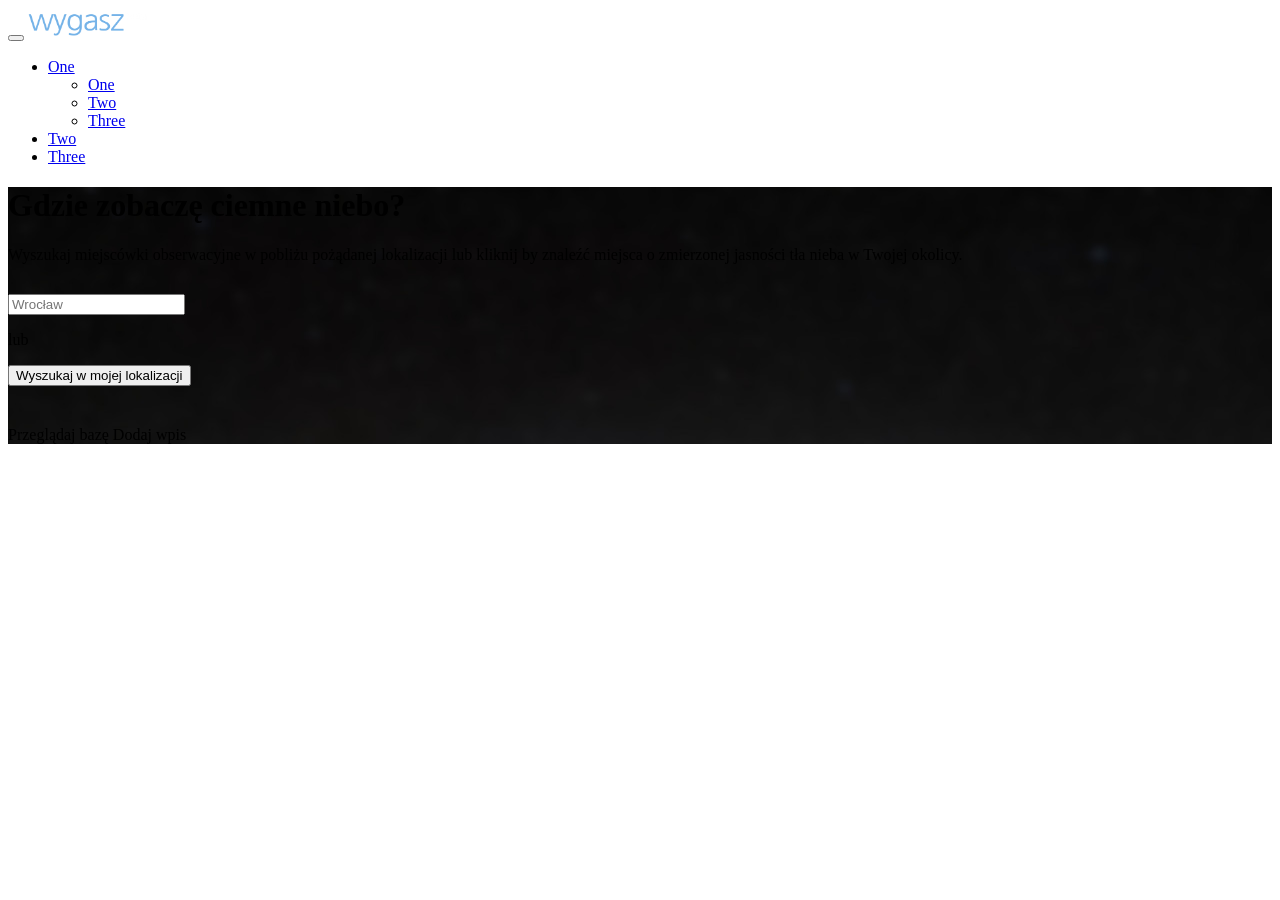
==== jizera-ui/index.html @ 07d21e88 "first Foundation version" ====
<!DOCTYPE html>

<html lang="pl">
    <head>
        <meta charset="utf-8" />
        <meta http-equiv="X-UA-Compatible" content="IE=edge" />
        <meta name="viewport" content="width=device-width, initial-scale=1" />
        <link href="css/app.css" rel="stylesheet" type="text/css">
        <title>Baza ciemnego nieba WYGASZ</title>
    </head>
    <body id="frontpage">


        <div class="top-bar">
          <div class="top-bar-title">
            <span data-responsive-toggle="responsive-menu" data-hide-for="medium">
              <button class="menu-icon" type="button" data-toggle></button>
            </span>
            <img src="img/wygasz-beta.png" style="height: 30px" alt="wygasz" id="branding" />
          </div>
          <div id="responsive-menu">
            <div class="top-bar-right">
              <ul class="dropdown menu"  data-dropdown-menu>
                <li>
                  <a href="#">One</a>
                  <ul class="menu vertical">
                    <li><a href="#">One</a></li>
                    <li><a href="#">Two</a></li>
                    <li><a href="#">Three</a></li>
                  </ul>
                </li>
                <li><a href="#">Two</a></li>
                <li><a href="#">Three</a></li>
              </ul>
            </div>
            <!-- <div class="top-bar-right">
              <ul class="menu frontpage-hide">
                <li><input type="search" placeholder="Search"></li>
                <li><button type="button" class="button">Search</button></li>
              </ul>
            </div> -->
          </div>
        </div>

       <div style="background-image:url(img/bg1.jpg); position:relative;   background-position: center 0px; background-repeat:no-repeat; background-width:100% ">
           <div class="container" id="pane1">


               <h1>Gdzie zobaczę ciemne niebo?</h1>
               <div class="row">
                   <div class="col-md-1 col-lg-2"></div>
                   <div class="col-md-10 col-lg-8">
                       <p style="margin-bottom:30px">Wyszukaj miejscówki obserwacyjne w pobliżu pożądanej
                           lokalizacji<span class="geoloc-depend"> lub
                           kliknij <span class="glyphicon glyphicon-screenshot"></span> by znaleźć
                            miejsca o zmierzonej
                           jasności tła nieba w Twojej okolicy</span>. </p>
                       <form>
                           <div class="form-group">
                           <input type="search" class="form-control input-lg" placeholder="Wrocław"  />
                           </div>
                       </form>

                           <div class="geoloc-depend">
                               <p>lub</p>

                               <form id="fp-search-geoloc" method="GET" action="/ui/browse.html">
                                   <div class="form-group">
                                       <input name="lat" type="hidden">
                                       <input name="lng" type="hidden">
                                       <button class=" button btn-primary input-lg"><span class="glyphicon glyphicon-screenshot"></span> Wyszukaj w mojej lokalizacji</button>
                                   </div>
                               </form>
                           </div>


                       <div style="margin-top:40px; text-align:left">
                           <p>
                           <a class="button btnbot">
                                <span class="glyphicon glyphicon-list" ></span> Przeglądaj bazę</a>
                            <a class="button btnbot btnadd">
                                 <span class="glyphicon glyphicon-plus" ></span> Dodaj wpis</a>
                            </p>
                       </div>
                   </div>
               </div>
           </div>
       </div>


       <script src="bower_components/jquery/dist/jquery.js"></script>
       <script src="bower_components/what-input/what-input.js"></script>
       <script src="bower_components/foundation-sites/dist/foundation.js"></script>
       <script src="js/app.js"></script>

       <script type="text/javascript"> scriptFrontPage(); </script>
    </body>
</html>
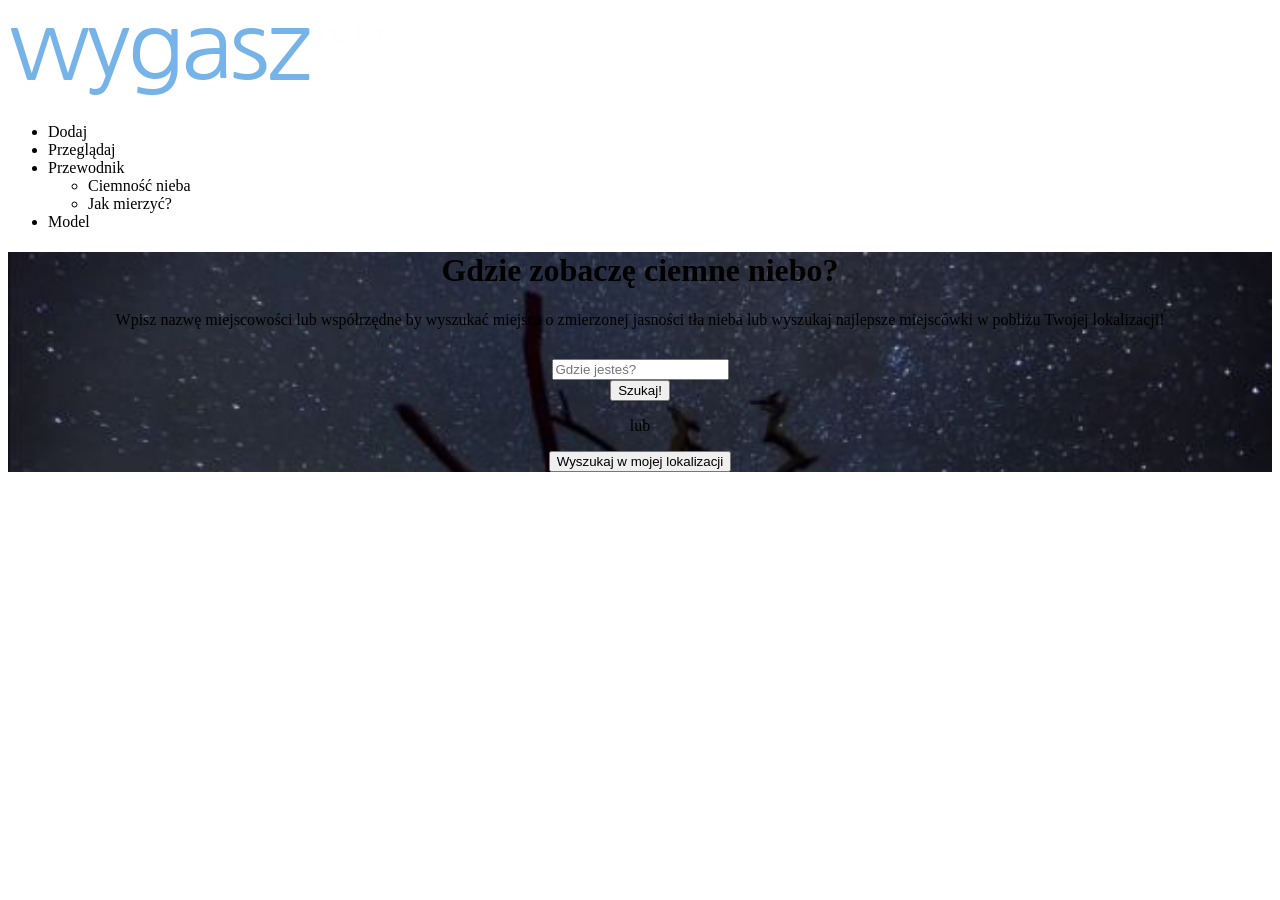
==== commit c9ddebfa: "style tweaking" ====
--- a/jizera-ui/index.html
+++ b/jizera-ui/index.html
@@ -12,79 +12,74 @@
 
 
         <div class="top-bar">
-          <div class="top-bar-title">
-            <span data-responsive-toggle="responsive-menu" data-hide-for="medium">
-              <button class="menu-icon" type="button" data-toggle></button>
-            </span>
-            <img src="img/wygasz-beta.png" style="height: 30px" alt="wygasz" id="branding" />
-          </div>
-          <div id="responsive-menu">
-            <div class="top-bar-right">
-              <ul class="dropdown menu"  data-dropdown-menu>
-                <li>
-                  <a href="#">One</a>
-                  <ul class="menu vertical">
-                    <li><a href="#">One</a></li>
-                    <li><a href="#">Two</a></li>
-                    <li><a href="#">Three</a></li>
-                  </ul>
-                </li>
-                <li><a href="#">Two</a></li>
-                <li><a href="#">Three</a></li>
-              </ul>
+            <div class="row">
+                <div class="columns medium-12">
+                    <div class="top-bar-title">
+                        <img src="img/wygasz-beta.png" alt="wygasz" id="branding" />
+                    </div>
+                    <div class="top-bar-right">
+                        <ul class="dropdown menu"  data-dropdown-menu>
+                            <li class="active"> <a>Dodaj</a> </li>
+                            <li> <a>Przeglądaj</a> </li>
+                            <li>
+                                <a>Przewodnik</a>
+                                <ul class="vertical menu">
+                                    <li> <a>Ciemność nieba</a> </li>
+                                    <li> <a>Jak mierzyć?</a> </li>
+                                </ul>
+                            </li>
+                            <li> <a>Model</a> </li>
+                        </ul>
+                    </div>
+
+                </div>
             </div>
-            <!-- <div class="top-bar-right">
-              <ul class="menu frontpage-hide">
-                <li><input type="search" placeholder="Search"></li>
-                <li><button type="button" class="button">Search</button></li>
-              </ul>
-            </div> -->
-          </div>
         </div>
 
-       <div style="background-image:url(img/bg1.jpg); position:relative;   background-position: center 0px; background-repeat:no-repeat; background-width:100% ">
-           <div class="container" id="pane1">
+       <div style="background-image:url(img/bg2.jpg);  background-size: cover;" id="pane1">
+           <div class="row align-center">
+
+               <div class="small-12 columns" style="text-align:center">
+                   <h1>Gdzie zobaczę ciemne niebo?</h1>
+               </div>
+           </div>
+
+           <div class="row align-center">
+               <div class="large-8 medium-12 medium-centered columns" style="text-align:center">
+                   <p style="margin-bottom:30px">Wpisz nazwę miejscowości lub współrzędne by wyszukać miejsca o zmierzonej jasności tła
+                        nieba<span class="geoloc-depend"> lub wyszukaj najlepsze
+                        miejscówki w pobliżu Twojej lokalizacji</span>!
+                   </p>
+
+                   <form>
+                       <div class="input-group">
+                           <input type="search" placeholder="Gdzie jesteś?" class="input-group-field" />
+                           <div class="input-group-button">
+                               <div class="button-group">
+                                   <button type="submit" class="button">Szukaj!</button>
+                               </div>
+                           </div>
+                       </div>
+                   </form>
+
+                   <div class="geoloc-depend">
+                       <p>lub</p>
+
+                       <form id="fp-search-geoloc" method="GET" action="/ui/browse.html">
+                           <div class="form-group">
+                               <input name="lat" type="hidden">
+                               <input name="lng" type="hidden">
+                               <button class=" button secondary"><span class="glyphicon glyphicon-screenshot"></span> Wyszukaj w mojej lokalizacji</button>
+                           </div>
+                       </form>
+                   </div>
 
 
-               <h1>Gdzie zobaczę ciemne niebo?</h1>
-               <div class="row">
-                   <div class="col-md-1 col-lg-2"></div>
-                   <div class="col-md-10 col-lg-8">
-                       <p style="margin-bottom:30px">Wyszukaj miejscówki obserwacyjne w pobliżu pożądanej
-                           lokalizacji<span class="geoloc-depend"> lub
-                           kliknij <span class="glyphicon glyphicon-screenshot"></span> by znaleźć
-                            miejsca o zmierzonej
-                           jasności tła nieba w Twojej okolicy</span>. </p>
-                       <form>
-                           <div class="form-group">
-                           <input type="search" class="form-control input-lg" placeholder="Wrocław"  />
-                           </div>
-                       </form>
 
-                           <div class="geoloc-depend">
-                               <p>lub</p>
-
-                               <form id="fp-search-geoloc" method="GET" action="/ui/browse.html">
-                                   <div class="form-group">
-                                       <input name="lat" type="hidden">
-                                       <input name="lng" type="hidden">
-                                       <button class=" button btn-primary input-lg"><span class="glyphicon glyphicon-screenshot"></span> Wyszukaj w mojej lokalizacji</button>
-                                   </div>
-                               </form>
-                           </div>
+               </div>
+           </div>
 
 
-                       <div style="margin-top:40px; text-align:left">
-                           <p>
-                           <a class="button btnbot">
-                                <span class="glyphicon glyphicon-list" ></span> Przeglądaj bazę</a>
-                            <a class="button btnbot btnadd">
-                                 <span class="glyphicon glyphicon-plus" ></span> Dodaj wpis</a>
-                            </p>
-                       </div>
-                   </div>
-               </div>
-           </div>
        </div>
 
 
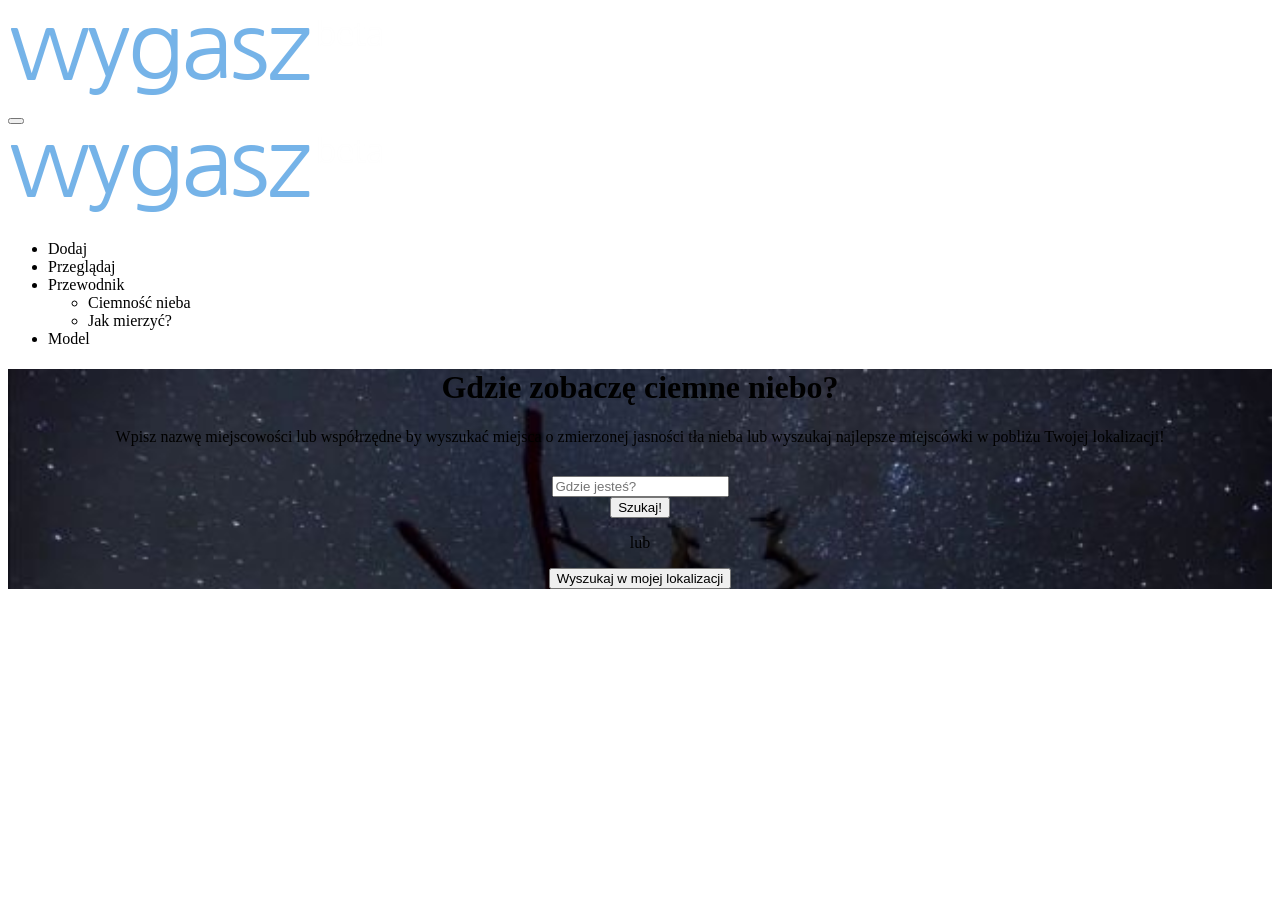
==== commit 0ac6ad44: "Skonczylem menu - Dziala na (prawie) wszystkich rozmiarach - Dla komorek bedzie zwijane - Dla tablet" ====
--- a/jizera-ui/index.html
+++ b/jizera-ui/index.html
@@ -5,25 +5,42 @@
         <meta charset="utf-8" />
         <meta http-equiv="X-UA-Compatible" content="IE=edge" />
         <meta name="viewport" content="width=device-width, initial-scale=1" />
+        <meta name="robots" content="noindex, noimageindex, nofollow" />
+        <meta name="google" content="notranslate" />
+        <meta name="description" content="Opis strony" />
+        <meta name="og:description" content="Opis strony" />
+        <meta name="og:image" content="img/wygasz.png" />
         <link href="css/app.css" rel="stylesheet" type="text/css">
         <title>Baza ciemnego nieba WYGASZ</title>
+        <meta name="og:title" content="Opis strony" />
     </head>
     <body id="frontpage">
 
 
-        <div class="top-bar">
+        <div class="title-bar" data-responsive-toggle="menu" data-hide-for="tablet">
+            <div class="mobile-branding-wrapper float-left">
+                <img src="img/wygasz-beta.png" alt="wygasz" class="mobile-branding" />
+            </div>
+            <div class="data-toggle-wrapper float-right">
+                <button class="menu-icon" type="button" data-toggle></button>
+            </div>
+        </div>
+
+        <div class="top-bar" id="menu"
+            data-toggler data-animate="hinge-in-from-top">
             <div class="row">
                 <div class="columns medium-12">
-                    <div class="top-bar-title">
+                    <div class="top-bar-title show-for-tablet">
                         <img src="img/wygasz-beta.png" alt="wygasz" id="branding" />
                     </div>
                     <div class="top-bar-right">
-                        <ul class="dropdown menu"  data-dropdown-menu>
+
+                        <ul class="vertical tablet-horizontal menu"  data-responsive-menu="drilldown tablet-dropdown">
                             <li class="active"> <a>Dodaj</a> </li>
                             <li> <a>Przeglądaj</a> </li>
                             <li>
                                 <a>Przewodnik</a>
-                                <ul class="vertical menu">
+                                <ul class="vertical menu" data-submenu>
                                     <li> <a>Ciemność nieba</a> </li>
                                     <li> <a>Jak mierzyć?</a> </li>
                                 </ul>
@@ -45,15 +62,15 @@
            </div>
 
            <div class="row align-center">
-               <div class="large-8 medium-12 medium-centered columns" style="text-align:center">
+               <div class="large-7 medium-10 medium-centered columns" style="text-align:center">
                    <p style="margin-bottom:30px">Wpisz nazwę miejscowości lub współrzędne by wyszukać miejsca o zmierzonej jasności tła
                         nieba<span class="geoloc-depend"> lub wyszukaj najlepsze
                         miejscówki w pobliżu Twojej lokalizacji</span>!
                    </p>
 
-                   <form>
+                   <form method="GET">
                        <div class="input-group">
-                           <input type="search" placeholder="Gdzie jesteś?" class="input-group-field" />
+                           <input name="search" type="search" placeholder="Gdzie jesteś?" class="input-group-field" />
                            <div class="input-group-button">
                                <div class="button-group">
                                    <button type="submit" class="button">Szukaj!</button>
@@ -65,7 +82,7 @@
                    <div class="geoloc-depend">
                        <p>lub</p>
 
-                       <form id="fp-search-geoloc" method="GET" action="/ui/browse.html">
+                       <form id="fp-search-geoloc" method="GET" action="/jizera-ui/browse.html">
                            <div class="form-group">
                                <input name="lat" type="hidden">
                                <input name="lng" type="hidden">
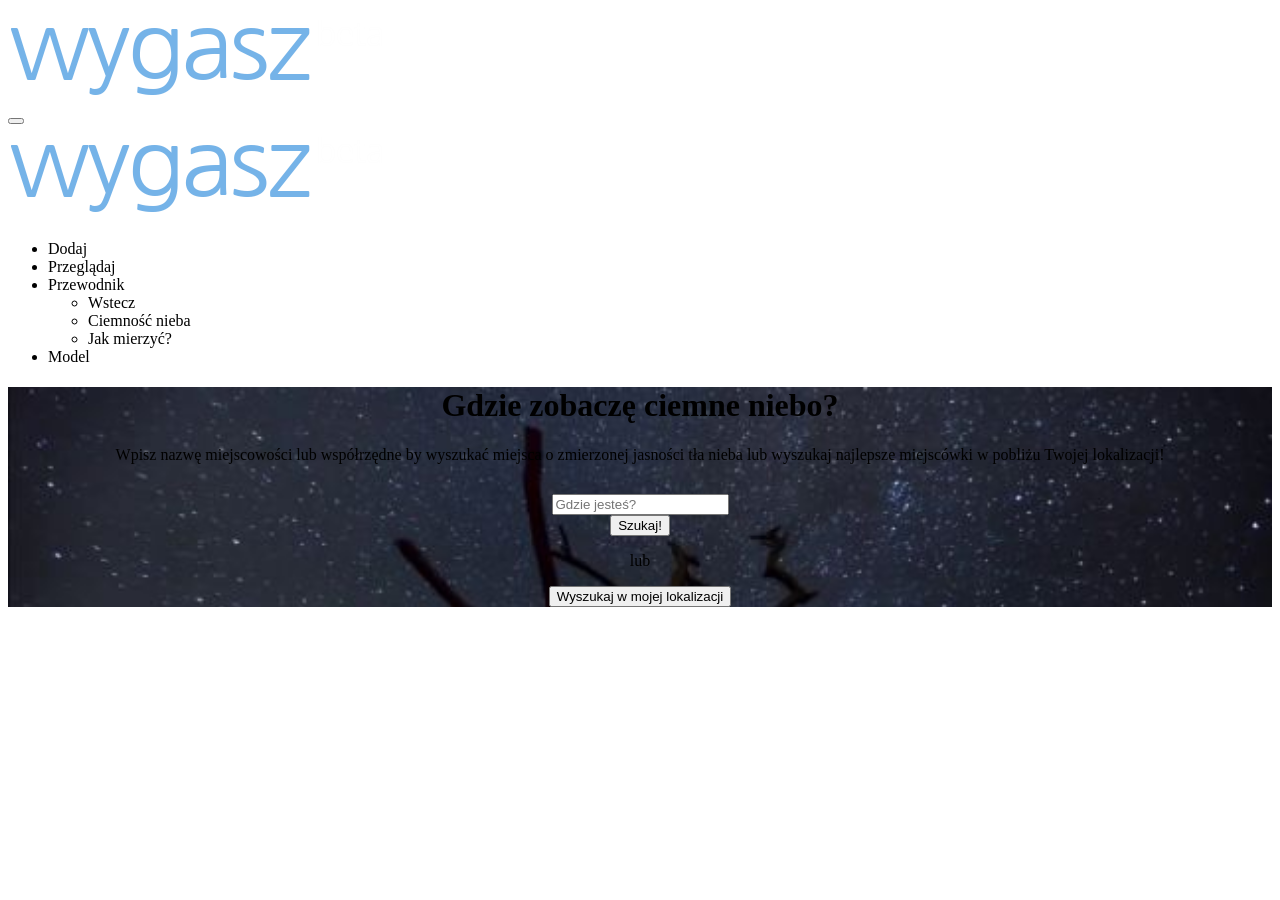
==== commit 22fd3037: "Poprawiony tekst w menu mobilnym Back->Wstecz Poprawione sekcje HEAD w szablonach" ====
--- a/jizera-ui/index.html
+++ b/jizera-ui/index.html
@@ -14,6 +14,7 @@
         <title>Baza ciemnego nieba WYGASZ</title>
         <meta name="og:title" content="Opis strony" />
     </head>
+
     <body id="frontpage">
 
 
@@ -26,8 +27,7 @@
             </div>
         </div>
 
-        <div class="top-bar" id="menu"
-            data-toggler data-animate="hinge-in-from-top">
+        <nav class="top-bar" id="menu">
             <div class="row">
                 <div class="columns medium-12">
                     <div class="top-bar-title show-for-tablet">
@@ -35,12 +35,14 @@
                     </div>
                     <div class="top-bar-right">
 
-                        <ul class="vertical tablet-horizontal menu"  data-responsive-menu="drilldown tablet-dropdown">
+                        <ul class="vertical tablet-horizontal menu"
+                                data-responsive-menu="drilldown tablet-dropdown">
                             <li class="active"> <a>Dodaj</a> </li>
                             <li> <a>Przeglądaj</a> </li>
                             <li>
                                 <a>Przewodnik</a>
                                 <ul class="vertical menu" data-submenu>
+                                    <li class="js-drilldown-back"><a>Wstecz</a></li>
                                     <li> <a>Ciemność nieba</a> </li>
                                     <li> <a>Jak mierzyć?</a> </li>
                                 </ul>
@@ -51,7 +53,7 @@
 
                 </div>
             </div>
-        </div>
+        </nav>
 
        <div style="background-image:url(img/bg2.jpg);  background-size: cover;" id="pane1">
            <div class="row align-center">
